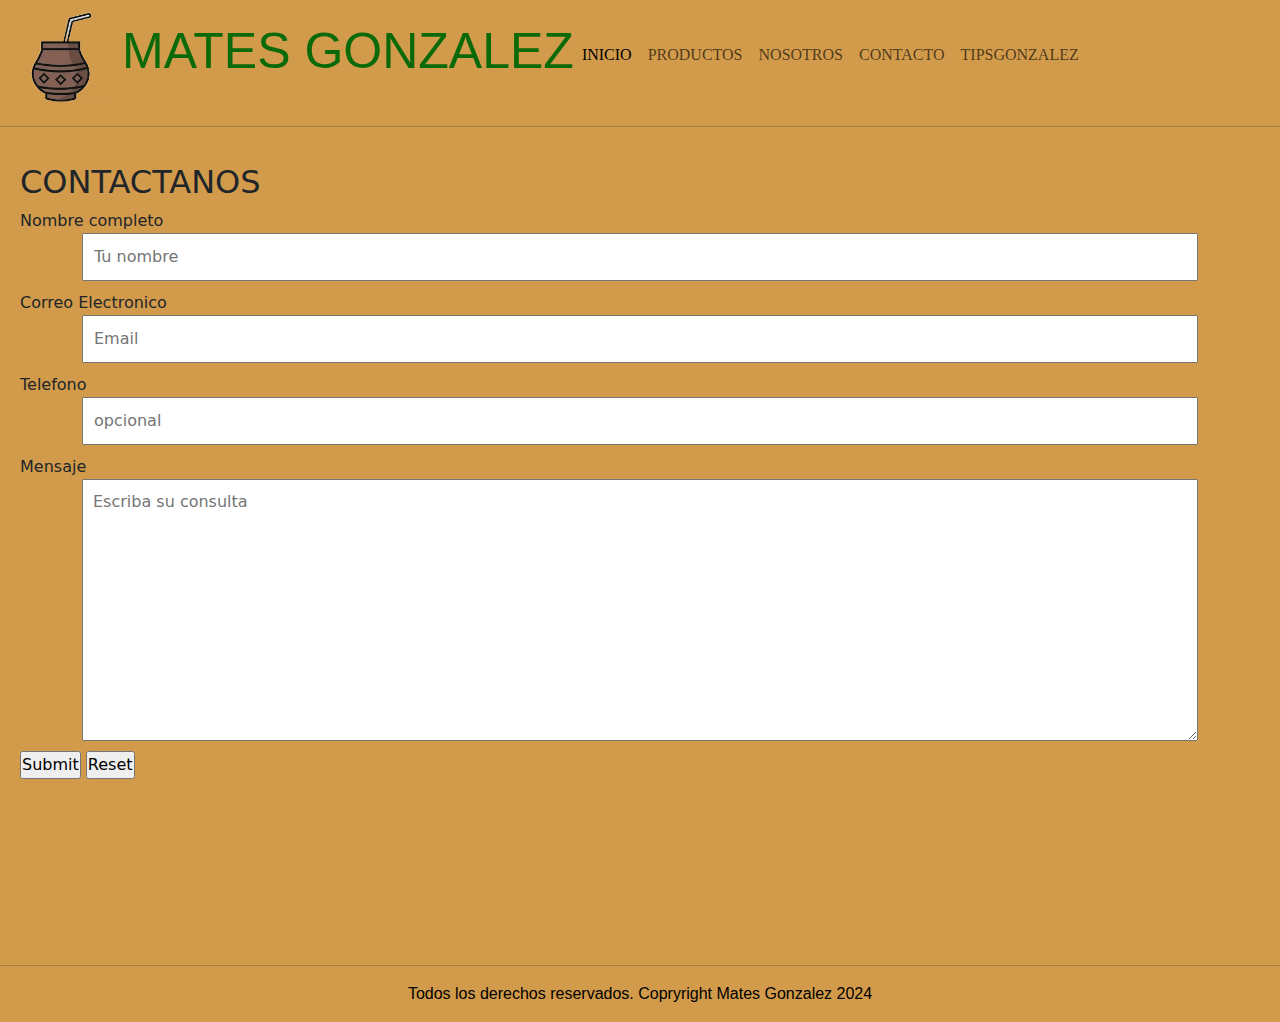
==== pages/contacto.html @ 1c1a7aaa "La preentrega2" ====
<!DOCTYPE html>
<html lang="en">
<head>
    <meta charset="UTF-8">
    <meta name="viewport" content="width=device-width, initial-scale=1.0">
    <link href="https://cdn.jsdelivr.net/npm/bootstrap@5.3.3/dist/css/bootstrap.min.css" rel="stylesheet" integrity="sha384-QWTKZyjpPEjISv5WaRU9OFeRpok6YctnYmDr5pNlyT2bRjXh0JMhjY6hW+ALEwIH" crossorigin="anonymous">
    <link rel="stylesheet" href="../css/style.css">
    <title>CONTACTO</title>
</head>
<body>
    <header class="headerindex">

        <nav class="navbar navbar-expand-lg bg-body-tertiary">
            <div class="container-fluid">
            <div class="logotitulo">
                <img src="../images/logo-mate-definitivo.png" alt="logo">
            
                <H1 class="tituloprincipal"> MATES GONZALEZ</H1>

            </div>
              <button class="navbar-toggler" type="button" data-bs-toggle="collapse" data-bs-target="#navbarNavAltMarkup" aria-controls="navbarNavAltMarkup" aria-expanded="false" aria-label="Toggle navigation">
                <span class="navbar-toggler-icon"></span>
              </button>
              <div class="collapse navbar-collapse" id="navbarNavAltMarkup">
                <div class="navbar-nav">
                  <a class="nav-link active" aria-current="page" href="../index.html">INICIO</a>
                  <a class="nav-link" href="productos.html">PRODUCTOS</a>
                  <a class="nav-link" href="nosotros.html">NOSOTROS</a>
                  <a class="nav-link" href="contacto.html">CONTACTO</a>
                  <a class="nav-link" href="tipsgonzalez.html">TIPSGONZALEZ</a>
                  
                </div>
              </div>
            </div>
          </nav>
    </header>
        <hr>
        <main class="mainindex">
        <section>
            <h2> CONTACTANOS</h2>

            <form action="">
            <div>
                <label for="Nombre">Nombre completo</label>
                <input class="input" type="text" placeholder="Tu nombre" name="" id="Nombre">
            </div>

            <div>
                <label for="Email">Correo Electronico</label>   
                <input class="input" type="Email" placeholder="Email" id="Email">
            </div>

            <div>
                <label for="Telefono">Telefono</label>
                <input class="input" type="text" placeholder="opcional" name="" id="Telefono">
            </div>

            <div>
                <label for="Mensaje">Mensaje</label>
                <textarea class="input" name="Mensaje" id="msj" cols="30" rows="10" placeholder="Escriba su consulta"></textarea>

                <input type="submit">
            <input type="reset">
            </div>

           
            </form>

            <iframe class="mapa" src="https://www.google.com/maps/embed?pb=!1m17!1m12!1m3!1d1652.0861332516802!2d-67.47562147165789!3d-45.8619733543341!2m3!1f0!2f0!3f0!3m2!1i1024!2i768!4f13.1!3m2!1m1!2zNDXCsDUxJzQyLjAiUyA2N8KwMjgnMzEuNCJX!5e0!3m2!1ses-419!2sar!4v1710624193111!5m2!1ses-419!2sar" width="600" height="450" style="border:0;" allowfullscreen="" loading="lazy" referrerpolicy="no-referrer-when-downgrade">
            </iframe>
        </section>
    </main>


    
</body>
<hr>
<footer class="todoslosfooters">
    <p> Todos los derechos reservados. Copryright Mates Gonzalez 2024</p>
   

</footer>
</html>
---- css/style.css ----
* {
    margin: 0;
    padding: 0;

}

/*PAGINA INDEX*/
body {
    background-color: rgb(210, 155, 75);
    
}

/*mates-gonzalez titulo index*/
.tituloprincipal{
    color: rgb(10, 106, 10);
    font-size: 50px;
    font-family: "Bungee Outline", sans-serif;
    font-weight: 5000;
    font-style: normal;
  }
   
  /*forma local para insertar fuente*/


  .parrafobienvenida{ 
    font-family: 'Galada', cursive;
    text-align: center;
    color: rgb(0, 0, 0);    
    font-size: 30px;
    
}
/*navbar*/

.headerindex{
    background-color: rgb(210, 155, 75);
}

.bg-body-tertiary{
    background-color: transparent !important;
}
nav{
    display: flex;
    align-items: center;
justify-content: space-between;

}

.navindex{
    padding: 10px;
}

ul li{
    display: inline-block;
    padding: 0 10px;
}

.mainindex{
    padding: 20px;
}

/*banner index*/

.bannerindex{
    background-image: url(../images/fondobanner.jpg);
background-size: cover;
background-attachment: fixed;
width: 100%;       

}

/*pagina principal*/

.logotitulo{
    display: flex;
    align-items: center;
    justify-content: flex-start;
    gap: 10px;
}

.logotitulo >img{
    width: 100px;
}
.nuestros-productos{
    text-align: center;
    color: rgb(35, 117, 52);
    font-family: Arial, Helvetica, sans-serif;
    font-size: 30px;
}


.box{
    display: grid;
    grid-template-columns: repeat(3, 1fr);
}

.box-pagina-principal1{
    display: flex;
    flex-direction: column;
    text-align: center;
    justify-content: center;
    align-items: center;
    padding: 20px;
    background-color: rgb(138, 166, 0);
    
  }

  .box-pagina-principal2{
    display: flex;
    flex-direction: column;
    text-align: center;
    justify-content: center;
    align-items: center;
    padding: 20px;
    
    
  }

  .box-pagina-principal3{
    display: flex;
    flex-direction: column;
    text-align: center;
    justify-content: center;
    align-items: center;
    padding: 20px;
    background-color: rgb(138, 166, 0);
    
  }

  .box-pagina-principal4{
    display: flex;
    flex-direction: column;
    text-align: center;
    justify-content: center;
    align-items: center;
    padding: 20px;
    
    
  }

  .box-pagina-principal5{
    display: flex;
    flex-direction: column;
    text-align: center;
    justify-content: center;
    align-items: center;
    padding: 20px;
    background-color: rgb(138, 166, 0);
    
  }

  .box-pagina-principal6{
    display: flex;
    flex-direction: column;
    text-align: center;
    justify-content: center;
    align-items: center;
    padding: 20px;
    
    
  }

.boton{
    position: relative;
    display: inline-block;
    padding: 20px 50px;
    text-decoration: none;
    color: rgb(0, 0, 0);
    letter-spacing: 5px;
    
    
}

.todos{
    overflow: hidden;
    border: 3px solid rgb(10, 106, 10);
    z-index: 1;
}

.todos::before{
    content: "";
    position: absolute;
    width: 100%;
    height: 100%;
    top: -50%;
    left: 0;
    background-color: green;
    border-radius: 20%;
    transition: all 0.5s ease;
    z-index: -1;

}

.todos:hover::before{
    top: 0;
    border-radius: 0%;

}

.h3{
    text-align: center;
    color: rgb(0, 0, 0);
    font-family: Arial, Helvetica, sans-serif;
    font-size: 30px;
}

.matemadera{
    display: block;
    width: 50%;
    height: auto;
    margin: 0 auto;
}

.termos{
    display: block;
    width: 50%;
    height: auto;
    margin: 0 auto;
}

.bombillas{
    display: block;
    width: 80%;
    height: auto;
    margin: 0 auto;
}

.yerbas{
    display: block;
    width: 50%;
    height: auto;
    margin: 0 auto;
}

.accesoriosparamate{
    display: block;
    width: 50%;
    height: auto;
    margin: 0 auto;}

.muchosmates{
        display: block;
        width: 80%;
        height: auto;
        margin: 0 auto;
    }

.texto-de-abajo{
    text-align: center;
    color: rgb(0, 0, 0);
    font-family: Arial, Helvetica, sans-serif;
    font-size: 20px;
}

a{
    text-decoration: none !important;
    color: black;
    font-size: 20px;
    font-family: 'Times New Roman', Times, serif
}

.maps{
    display: block;
    width: 100%;
    height: auto;
    margin: 0 auto;
}

.contact{
    text-align: center;
    width: 100%;
}
 


/*PAGINA PRODUCTOS*/

.titulosecundario{
    text-align: center;
    color: rgb(0, 0, 0);
    font-family: Arial, Helvetica, sans-serif;
    text-decoration: underline;
}

.descripcionmateimperial{
    text-align: left;
    color: rgb(0, 0, 0);
    font-family: Arial, Helvetica, sans-serif;
    font-size: 16px;
}




/*PAGINA NOSOTROS*/

.fondo{
    background-color: rgb(210, 155, 75);}

.ulindex{
    text-decoration: none;
    color: black;
    font-size: 20px;
    font-family: 'Times New Roman', Times, serif
}
.tituloquienessomos{
    text-align: center;
    color: rgb(0, 0, 0);
    font-family: Arial, Helvetica, sans-serif;
    font-size: 50px;
    font-weight: 900;
    font-style: normal;
}
 
.imagenmiaconmate{
    width: 80%;
    height: auto;
    display: block;
    margin: 0 auto;
}

.parrafoquienessomos{
    text-align: justify;
    color: rgb(0, 0, 0);
    font-family: 'Gill Sans', 'Gill Sans MT', Calibri, 'Trebuchet MS', sans-serif, Helvetica, sans-serif;
    font-size: 25px;
    font-weight: 900;
    font-style: normal;
}

/*PAGINA CONTACTO*/

.mapa{
    display: block;
    width: 100%;
    height: auto;
    margin: auto
}

.input{ 
    display: block;
    width: 90%;
    height: auto;
    margin: auto;
    padding: 10px;
    margin-bottom: 10px;
}

/*PAGINA TIPS GONZALEZ*/

.titulotipsgonzalez{
    text-align: center;
    color: rgb(0, 0, 0);
    font-family: Arial, Helvetica, sans-serif;
    font-size: 50px;
    font-weight: 900;
    font-style: normal;
}



/*FOOTERS*/

.todoslosfooters{
    text-align: center;
    color: rgb(0, 0, 0);
    font-family: Arial, Helvetica, sans-serif;
    font-size: 16px;
    ;

}

@media (max-width: 760px) {

.headerindex{
    height: 50%;
    flex-direction: column;
    text-align: center;
    justify-content: center;
    align-items: center;
    padding: 20px;
}
.navindex{
    font-size: 100%;
   
}

.box{
    grid-template-columns: repeat(2, 1fr);
}

.tituloprincipal{
    font-size: 32px;
}
}

@media (max-width: 545px){

    .tituloprincipal{
    display: none;
}

.box{
    grid-template-columns: repeat(1, 1fr);
}
}
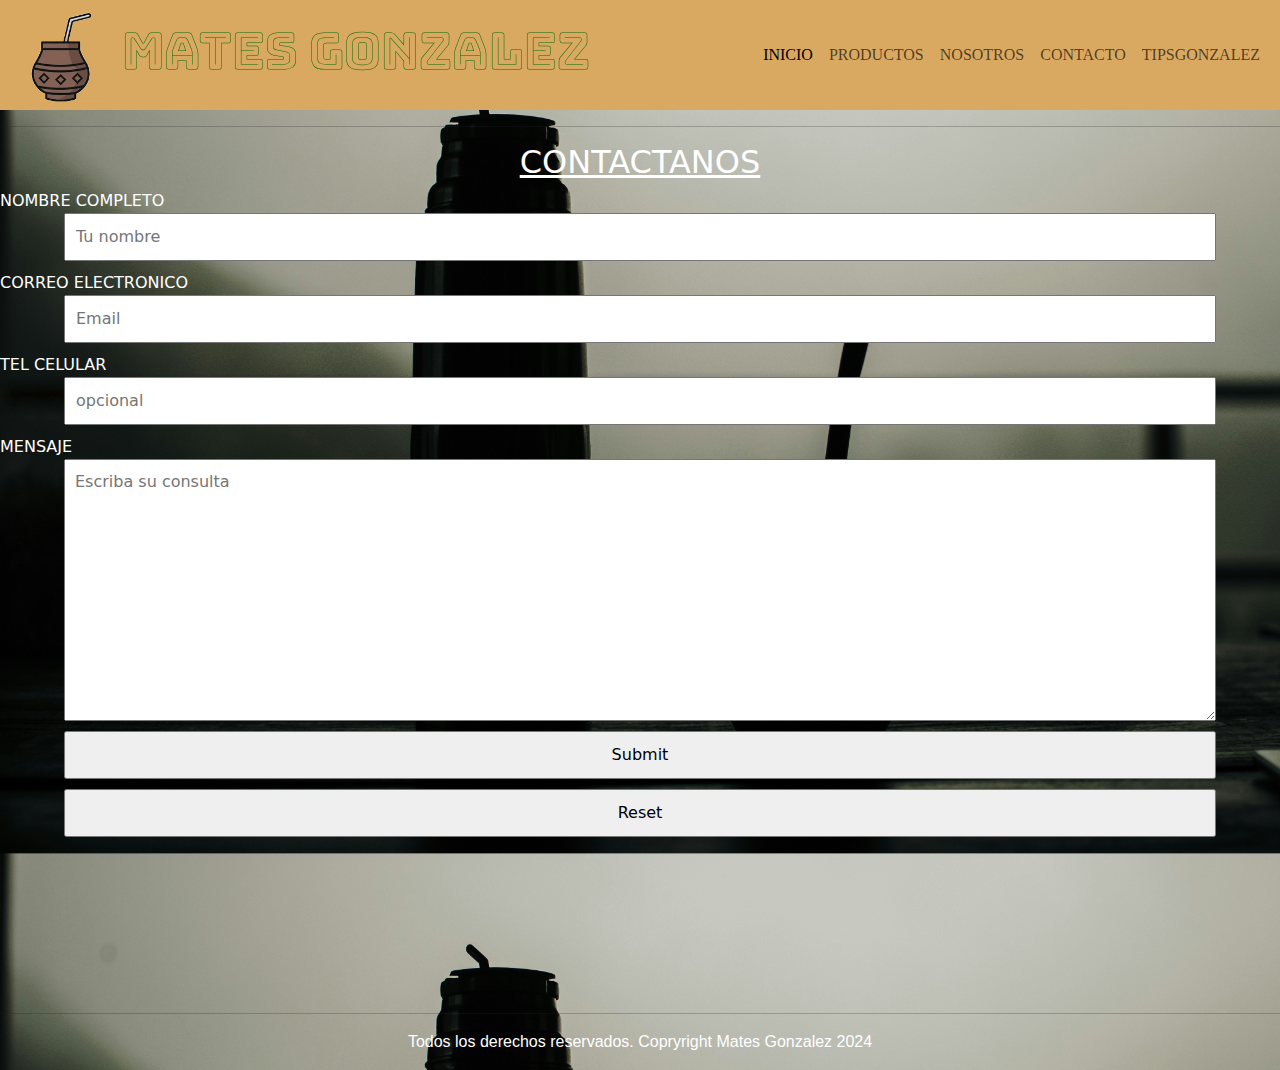
==== commit 3b8b05b4: "cambios para reentrega" ====
--- a/pages/contacto.html
+++ b/pages/contacto.html
@@ -4,18 +4,27 @@
     <meta charset="UTF-8">
     <meta name="viewport" content="width=device-width, initial-scale=1.0">
     <link href="https://cdn.jsdelivr.net/npm/bootstrap@5.3.3/dist/css/bootstrap.min.css" rel="stylesheet" integrity="sha384-QWTKZyjpPEjISv5WaRU9OFeRpok6YctnYmDr5pNlyT2bRjXh0JMhjY6hW+ALEwIH" crossorigin="anonymous">
+
     <link rel="stylesheet" href="../css/style.css">
+
     <title>CONTACTO</title>
+
+    <link rel="preconnect" href="https://fonts.googleapis.com">
+    <link rel="preconnect" href="https://fonts.gstatic.com" crossorigin>
+    <link href="https://fonts.googleapis.com/css2?family=Bungee+Outline&display=swap" rel="stylesheet">
+
 </head>
 <body>
-    <header class="headerindex">
+
+    <header class="header-index">
 
         <nav class="navbar navbar-expand-lg bg-body-tertiary">
             <div class="container-fluid">
             <div class="logotitulo">
-                <img src="../images/logo-mate-definitivo.png" alt="logo">
-            
-                <H1 class="tituloprincipal"> MATES GONZALEZ</H1>
+              <a href="../index.html">
+                <img class="logomate" src="../images/logo-mate-definitivo.png" alt="logomate">
+                </a>
+                <H1 class="titulo-principal"> MATES GONZALEZ</H1>
 
             </div>
               <button class="navbar-toggler" type="button" data-bs-toggle="collapse" data-bs-target="#navbarNavAltMarkup" aria-controls="navbarNavAltMarkup" aria-expanded="false" aria-label="Toggle navigation">
@@ -34,33 +43,34 @@
             </div>
           </nav>
     </header>
+    
         <hr>
         <main class="mainindex">
         <section>
-            <h2> CONTACTANOS</h2>
+            <h2 class="h2"> CONTACTANOS</h2>
 
             <form action="">
             <div>
-                <label for="Nombre">Nombre completo</label>
+                <label class="contacto" for="Nombre">NOMBRE COMPLETO</label>
                 <input class="input" type="text" placeholder="Tu nombre" name="" id="Nombre">
             </div>
 
             <div>
-                <label for="Email">Correo Electronico</label>   
+                <label class="contacto" for="Email">CORREO ELECTRONICO</label>   
                 <input class="input" type="Email" placeholder="Email" id="Email">
             </div>
 
             <div>
-                <label for="Telefono">Telefono</label>
+                <label class="contacto" for="Telefono">TEL CELULAR</label>
                 <input class="input" type="text" placeholder="opcional" name="" id="Telefono">
             </div>
 
             <div>
-                <label for="Mensaje">Mensaje</label>
+                <label class="contacto" for="Mensaje">MENSAJE</label>
                 <textarea class="input" name="Mensaje" id="msj" cols="30" rows="10" placeholder="Escriba su consulta"></textarea>
 
-                <input type="submit">
-            <input type="reset">
+                <input class ="input" type="submit">
+            <input class="input" type="reset">
             </div>
 
            
@@ -71,13 +81,16 @@
         </section>
     </main>
 
-
-    
-</body>
-<hr>
-<footer class="todoslosfooters">
+    <hr>
+<footer class="todos-los-footers">
     <p> Todos los derechos reservados. Copryright Mates Gonzalez 2024</p>
    
 
 </footer>
+
+    
+</body>
+
+
+<script src="https://cdn.jsdelivr.net/npm/bootstrap@5.3.3/dist/js/bootstrap.bundle.min.js" integrity="sha384-YvpcrYf0tY3lHB60NNkmXc5s9fDVZLESaAA55NDzOxhy9GkcIdslK1eN7N6jIeHz" crossorigin="anonymous"></script>
 </html>--- a/css/style.css
+++ b/css/style.css
@@ -6,12 +6,14 @@
 
 /*PAGINA INDEX*/
 body {
-    background-color: rgb(210, 155, 75);
+    background-image: url(../images/fondo.jpg);
+    background-size: 100%;
+
     
 }
 
 /*mates-gonzalez titulo index*/
-.tituloprincipal{
+.titulo-principal{
     color: rgb(10, 106, 10);
     font-size: 50px;
     font-family: "Bungee Outline", sans-serif;
@@ -22,17 +24,17 @@
   /*forma local para insertar fuente*/
 
 
-  .parrafobienvenida{ 
+  .parrafo-bienvenida{ 
     font-family: 'Galada', cursive;
     text-align: center;
-    color: rgb(0, 0, 0);    
+    color: rgb(0, 187, 255);    
     font-size: 30px;
     
 }
 /*navbar*/
 
-.headerindex{
-    background-color: rgb(210, 155, 75);
+.header-index{
+    background-color: rgb(218, 169, 97);
 }
 
 .bg-body-tertiary{
@@ -45,6 +47,10 @@
 
 }
 
+.navbar-collapse{
+    justify-content: flex-end;
+
+}
 .navindex{
     padding: 10px;
 }
@@ -54,18 +60,27 @@
     padding: 0 10px;
 }
 
-.mainindex{
-    padding: 20px;
+.main-index{
+    padding: 20px;
+    display: flex;
+    flex-direction: column;
+    align-items: center;
+    justify-content: center;
 }
 
 /*banner index*/
 
-.bannerindex{
-    background-image: url(../images/fondobanner.jpg);
+.banner-index{
+    background-image: url(../images/banner3.jpg);
 background-size: cover;
 background-attachment: fixed;
-width: 100%;       
-
+width: 100%;
+height: 150px;       
+
+}
+
+.logomate {
+    width: 100px;
 }
 
 /*pagina principal*/
@@ -78,7 +93,7 @@
 }
 
 .logotitulo >img{
-    width: 100px;
+    width: 100px; 
 }
 .nuestros-productos{
     text-align: center;
@@ -100,7 +115,7 @@
     justify-content: center;
     align-items: center;
     padding: 20px;
-    background-color: rgb(138, 166, 0);
+    
     
   }
 
@@ -122,7 +137,7 @@
     justify-content: center;
     align-items: center;
     padding: 20px;
-    background-color: rgb(138, 166, 0);
+    
     
   }
 
@@ -144,7 +159,7 @@
     justify-content: center;
     align-items: center;
     padding: 20px;
-    background-color: rgb(138, 166, 0);
+    
     
   }
 
@@ -156,15 +171,15 @@
     align-items: center;
     padding: 20px;
     
-    
-  }
-
+  }
+  
+/*botones*/
 .boton{
     position: relative;
     display: inline-block;
     padding: 20px 50px;
     text-decoration: none;
-    color: rgb(0, 0, 0);
+    color: rgb(255, 255, 255);
     letter-spacing: 5px;
     
     
@@ -198,55 +213,55 @@
 
 .h3{
     text-align: center;
-    color: rgb(0, 0, 0);
+    color: rgb(233, 233, 233);
     font-family: Arial, Helvetica, sans-serif;
     font-size: 30px;
 }
 
 .matemadera{
     display: block;
-    width: 50%;
-    height: auto;
+    width: 150px;
+    height: 150px;
     margin: 0 auto;
 }
 
 .termos{
     display: block;
-    width: 50%;
-    height: auto;
+    width: 150px;
+    height: 150px;
     margin: 0 auto;
 }
 
 .bombillas{
     display: block;
-    width: 80%;
-    height: auto;
+    width: 150px;
+    height: 150px;
     margin: 0 auto;
 }
 
 .yerbas{
     display: block;
-    width: 50%;
-    height: auto;
+    width: 150px;
+        height: 150px;
     margin: 0 auto;
 }
 
 .accesoriosparamate{
     display: block;
-    width: 50%;
-    height: auto;
+    width: 150px;
+        height: 150px;
     margin: 0 auto;}
 
 .muchosmates{
         display: block;
-        width: 80%;
-        height: auto;
+        width: 150px;
+        height: 150px;
         margin: 0 auto;
     }
 
 .texto-de-abajo{
     text-align: center;
-    color: rgb(0, 0, 0);
+    color: rgb(255, 255, 255);
     font-family: Arial, Helvetica, sans-serif;
     font-size: 20px;
 }
@@ -274,20 +289,45 @@
 
 /*PAGINA PRODUCTOS*/
 
-.titulosecundario{
-    text-align: center;
-    color: rgb(0, 0, 0);
-    font-family: Arial, Helvetica, sans-serif;
+.titulo-secundario{
+    text-align: center;
+    color: rgb(41, 129, 0);
+    font-family: Arial, Helvetica, sans-serif;
+    font-size: 50px;
     text-decoration: underline;
-}
-
-.descripcionmateimperial{
-    text-align: left;
-    color: rgb(0, 0, 0);
-    font-family: Arial, Helvetica, sans-serif;
-    font-size: 16px;
-}
-
+    padding-bottom: 10px;
+}
+
+.producto{
+    display: flex;
+    flex-direction: column;
+justify-content: center;
+align-items: center;}
+
+.h2{
+    text-align: center;
+    color: white;
+    text-decoration-line: underline;
+}
+
+.boton-comprar{
+    text-align: center;
+}
+
+.imagenes-de-mates{
+    width: 400px;  
+    height: 400px;
+    border: 2px solid rgb(0, 0, 0);
+    justify-content: center;
+   
+}
+
+.descripcion-mates{
+    text-align: center;
+    color: rgb(255, 255, 255);
+    font-family: 'Trebuchet MS', 'Lucida Sans Unicode', 'Lucida Grande', 'Lucida Sans', Arial, sans-serif;
+    font-size: 20px;
+}
 
 
 
@@ -302,25 +342,25 @@
     font-size: 20px;
     font-family: 'Times New Roman', Times, serif
 }
-.tituloquienessomos{
-    text-align: center;
-    color: rgb(0, 0, 0);
+.titulo-quienes-somos{
+    text-align: center;
+    color: rgb(255, 255, 255);
     font-family: Arial, Helvetica, sans-serif;
     font-size: 50px;
     font-weight: 900;
     font-style: normal;
 }
  
-.imagenmiaconmate{
+.imagen-mia-con-mate{
     width: 80%;
     height: auto;
     display: block;
     margin: 0 auto;
 }
 
-.parrafoquienessomos{
+.parrafo-quienes-somos{
     text-align: justify;
-    color: rgb(0, 0, 0);
+    color: rgb(255, 255, 255);
     font-family: 'Gill Sans', 'Gill Sans MT', Calibri, 'Trebuchet MS', sans-serif, Helvetica, sans-serif;
     font-size: 25px;
     font-weight: 900;
@@ -345,24 +385,31 @@
     margin-bottom: 10px;
 }
 
+.contacto{
+    color: white;
+}
+
 /*PAGINA TIPS GONZALEZ*/
 
-.titulotipsgonzalez{
-    text-align: center;
-    color: rgb(0, 0, 0);
+.titulo-tips-gonzalez{
+    text-align: center;
+    color: rgb(255, 255, 255);
     font-family: Arial, Helvetica, sans-serif;
     font-size: 50px;
     font-weight: 900;
     font-style: normal;
 }
 
+.texto-tips-gonzalez{
+    color: white;
+}
 
 
 /*FOOTERS*/
 
-.todoslosfooters{
-    text-align: center;
-    color: rgb(0, 0, 0);
+.todos-los-footers{
+    text-align: center;
+    color: rgb(255, 255, 255);
     font-family: Arial, Helvetica, sans-serif;
     font-size: 16px;
     ;
@@ -371,7 +418,7 @@
 
 @media (max-width: 760px) {
 
-.headerindex{
+.header-index{
     height: 50%;
     flex-direction: column;
     text-align: center;
@@ -388,20 +435,24 @@
     grid-template-columns: repeat(2, 1fr);
 }
 
-.tituloprincipal{
+.titulo-principal{
     font-size: 32px;
 }
 }
 
 @media (max-width: 545px){
 
-    .tituloprincipal{
+    .titulo-principal{
     display: none;
 }
 
 .box{
     grid-template-columns: repeat(1, 1fr);
 }
+
+.parrafo-bienvenida{
+    display: none;
+}
 }
 
  